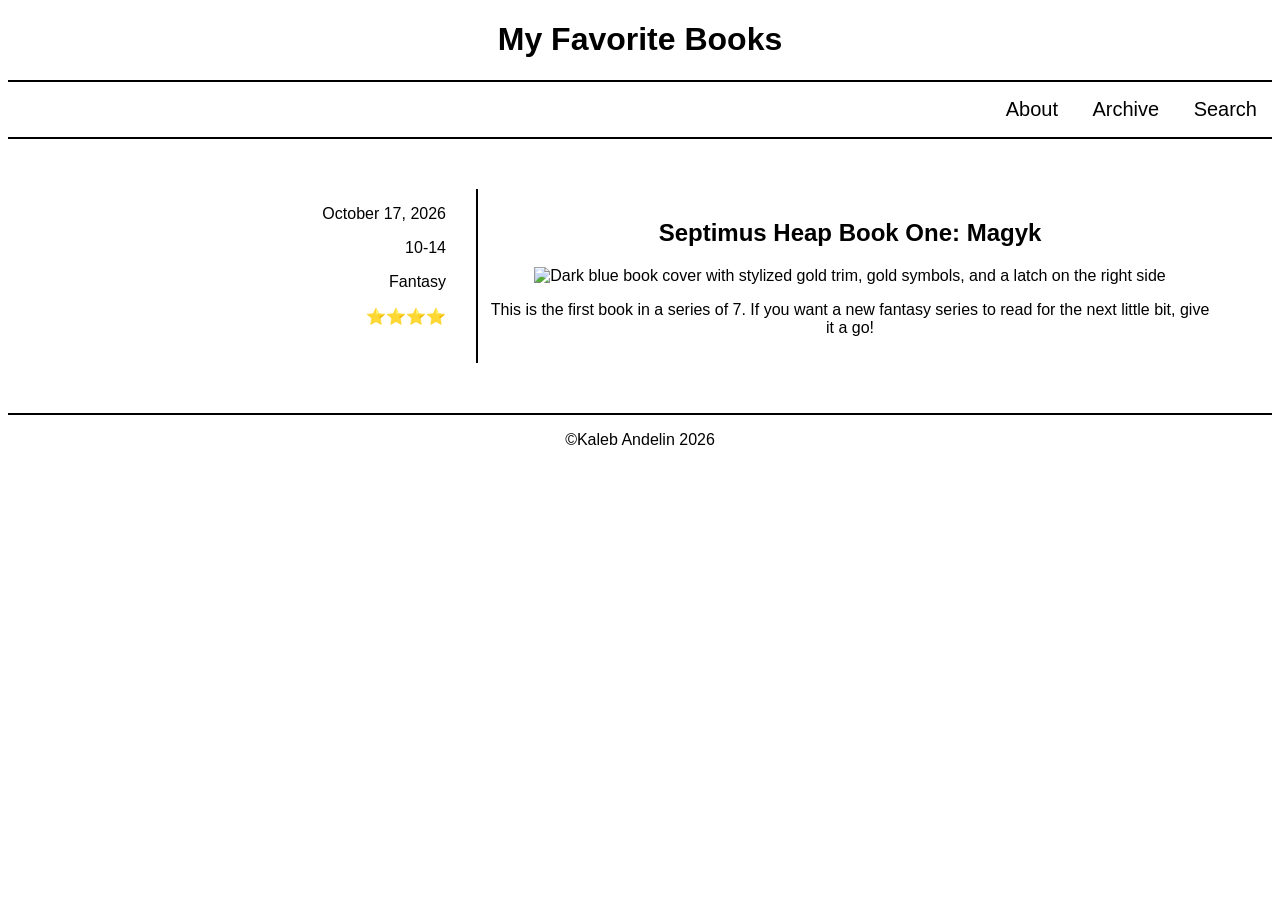
==== blog/index.html @ ace635b5 "book blog" ====
<!DOCTYPE html>
<html lang="en">
<head>
    <meta charset="UTF-8">
    <meta name="viewport" content="width=device-width, initial-scale=1.0">
    <title>Favorite Book Blog</title>
    <link rel="stylesheet" href="style.css">
</head>
<body>
    <header>
        <h1>My Favorite Books</h1>
        <nav aria-label="main menu">
        <ul class="main-nav">
            <a href="#">About</a>
            <a href="#">Archive</a>
            <a href="#">Search</a>
        </ul>
        </nav>
    </header>
    <main id="main-content" role="main">
        <section id="book-list" aria-label="Book Reviews">
            <article class="book">
            <div class="rating">
                <p>October 17, 2026</p>
                <p>10-14</p>
                <p>Fantasy</p>
                <p><span aria-label="4 out of 5 stars">⭐⭐⭐⭐</span></p>
            </div>
            <div class="overview">
                <h2>Septimus Heap Book One: Magyk</h2>
                <img src="https://upload.wikimedia.org/wikipedia/en/5/5f/Magkycover2.jpg" alt="Dark blue book cover with 
                stylized gold trim, gold symbols, and a latch on the right side">
                <p>
                    This is the first book in a series of 7. If you want a new fantasy series to read for the next little bit,
                    give it a go!
                </p>
            </div>
            </article>
        </section>
    </main>
    <footer>
        <p>&copy;Kaleb Andelin 2026</p>
    </footer>
</body>
</html>
---- blog/style.css ----
body {
    font-family: 'Lucida Sans', 'Lucida Sans Regular', 'Lucida Grande', 'Lucida Sans Unicode', Geneva, Verdana, sans-serif;
    text-align: right;
}

h1 {
    text-align: center;

}

nav {
    border-top: 2px black solid;
    border-bottom: 2px black solid;

}

nav a {
    text-decoration: none;
    color: black;
    font-size: 20px;
    padding: 15px;
}

main {
    margin: 50px;
}

.overview {
    text-align: center;
}

footer {
    text-align: center;
    border-top: 2px black solid;

}

@media screen and (min-width: 800px) {
    .book {
        display: grid;
        grid-template-columns: 1fr 2fr;
    }

    .overview {
        grid-column: 2/3;
        border-left: 2px black solid;
        margin-left: 30px;
        padding: 10px
    }
    
}
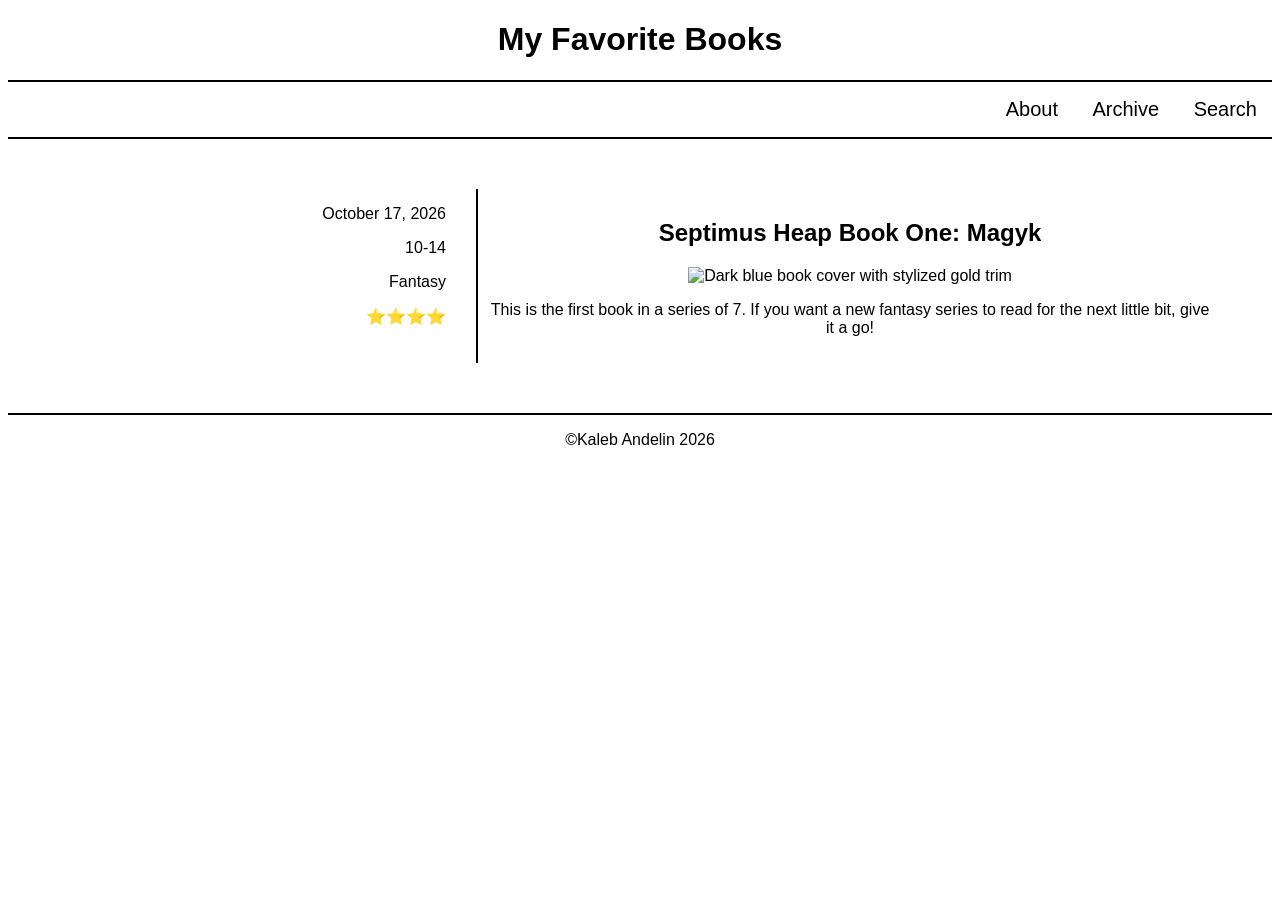
==== commit 34e81b44: "blog edit" ====
--- a/blog/index.html
+++ b/blog/index.html
@@ -29,7 +29,7 @@
             <div class="overview">
                 <h2>Septimus Heap Book One: Magyk</h2>
                 <img src="https://upload.wikimedia.org/wikipedia/en/5/5f/Magkycover2.jpg" alt="Dark blue book cover with 
-                stylized gold trim, gold symbols, and a latch on the right side">
+                stylized gold trim">
                 <p>
                     This is the first book in a series of 7. If you want a new fantasy series to read for the next little bit,
                     give it a go!
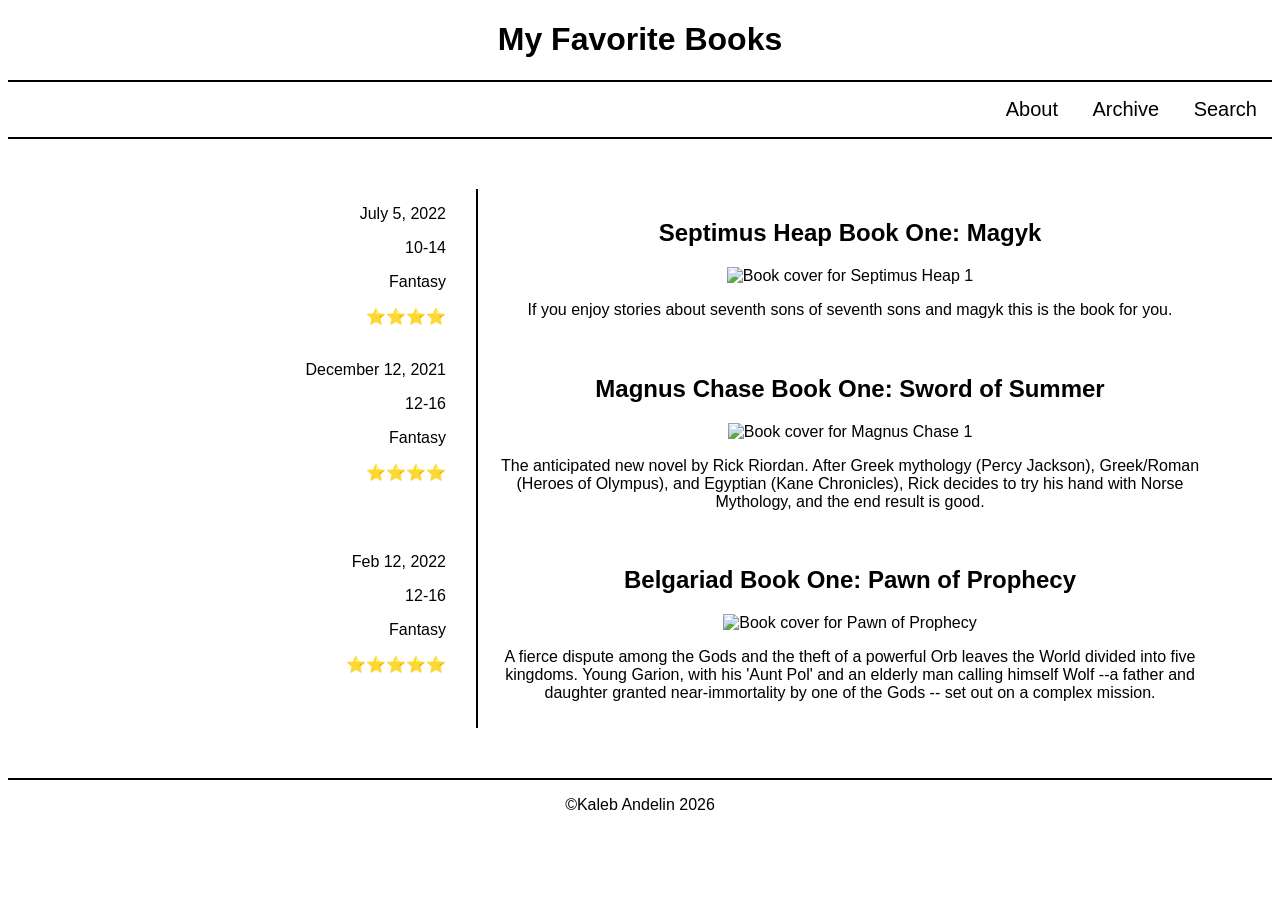
==== commit 1e48088c: "blog part 2" ====
--- a/blog/index.html
+++ b/blog/index.html
@@ -5,6 +5,7 @@
     <meta name="viewport" content="width=device-width, initial-scale=1.0">
     <title>Favorite Book Blog</title>
     <link rel="stylesheet" href="style.css">
+    <script defer src="script.js"></script>
 </head>
 <body>
     <header>
@@ -19,23 +20,7 @@
     </header>
     <main id="main-content" role="main">
         <section id="book-list" aria-label="Book Reviews">
-            <article class="book">
-            <div class="rating">
-                <p>October 17, 2026</p>
-                <p>10-14</p>
-                <p>Fantasy</p>
-                <p><span aria-label="4 out of 5 stars">⭐⭐⭐⭐</span></p>
-            </div>
-            <div class="overview">
-                <h2>Septimus Heap Book One: Magyk</h2>
-                <img src="https://upload.wikimedia.org/wikipedia/en/5/5f/Magkycover2.jpg" alt="Dark blue book cover with 
-                stylized gold trim">
-                <p>
-                    This is the first book in a series of 7. If you want a new fantasy series to read for the next little bit,
-                    give it a go!
-                </p>
-            </div>
-            </article>
+
         </section>
     </main>
     <footer>
